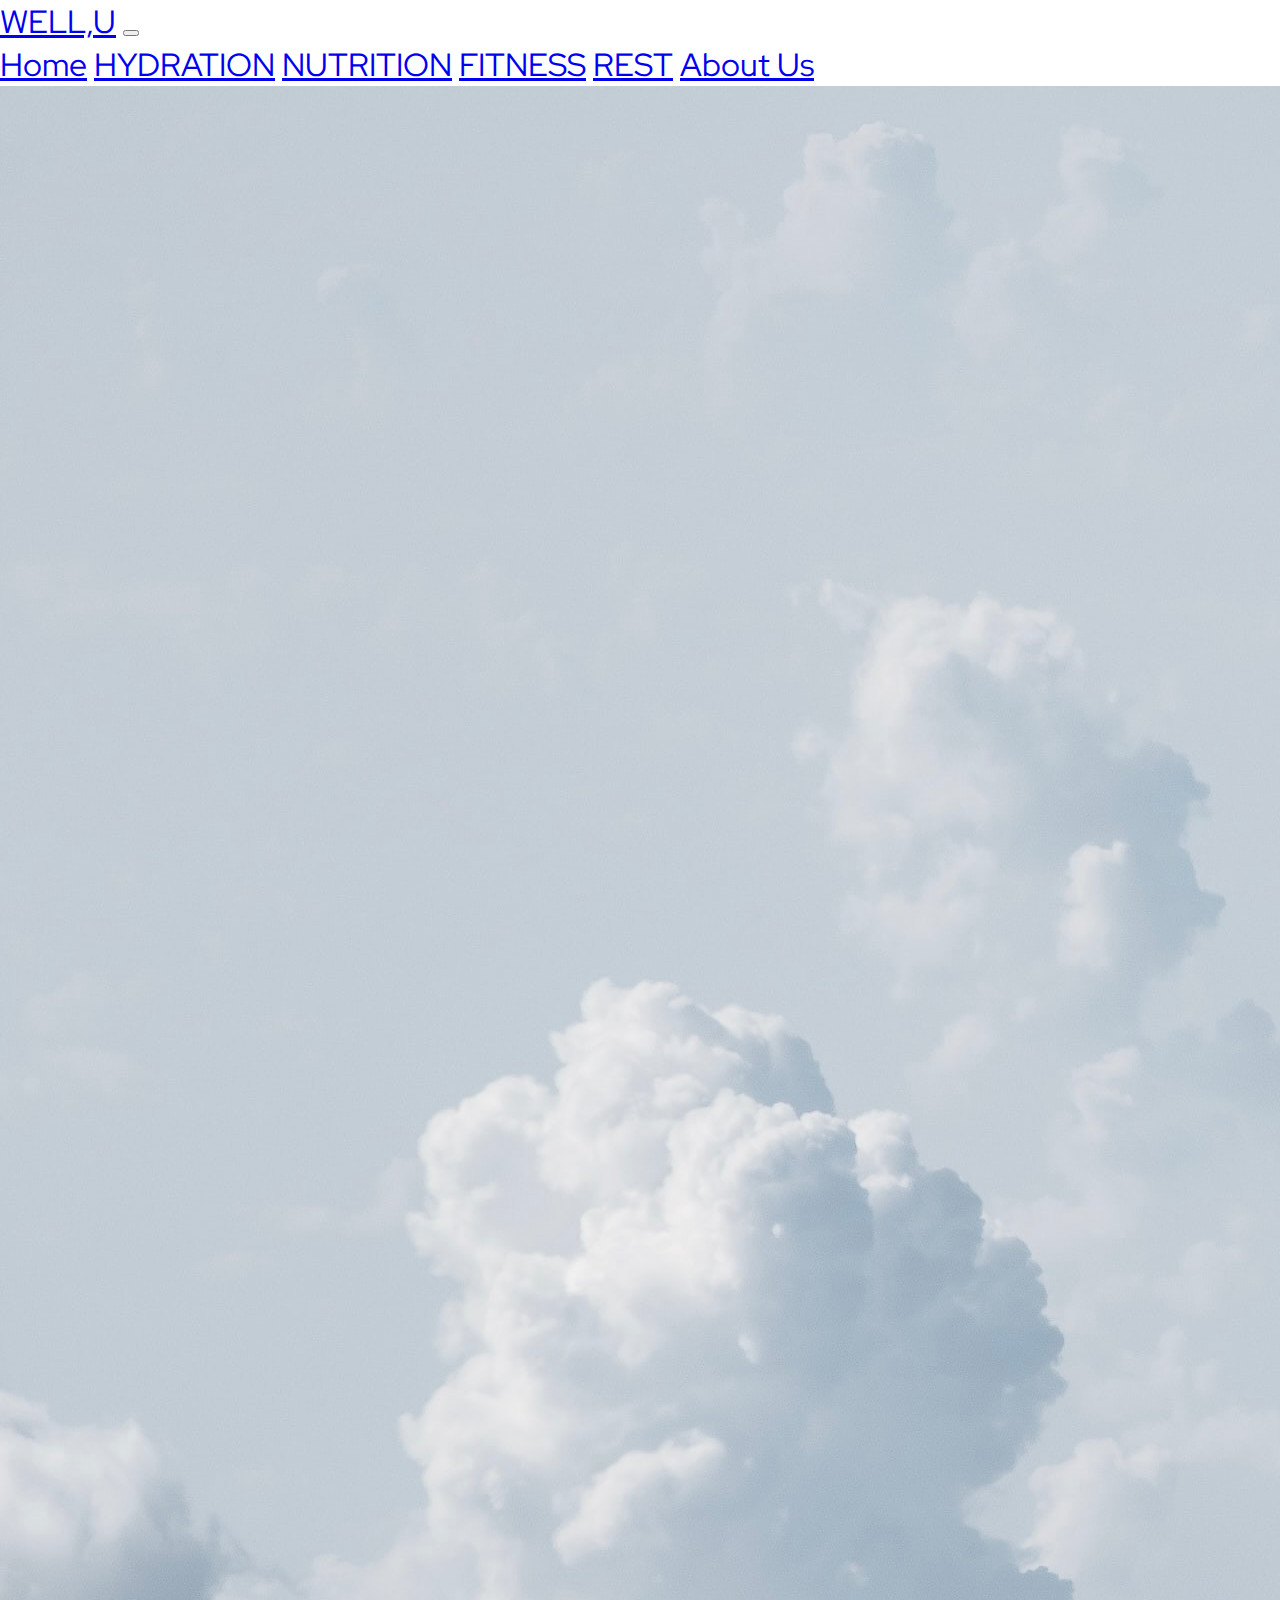
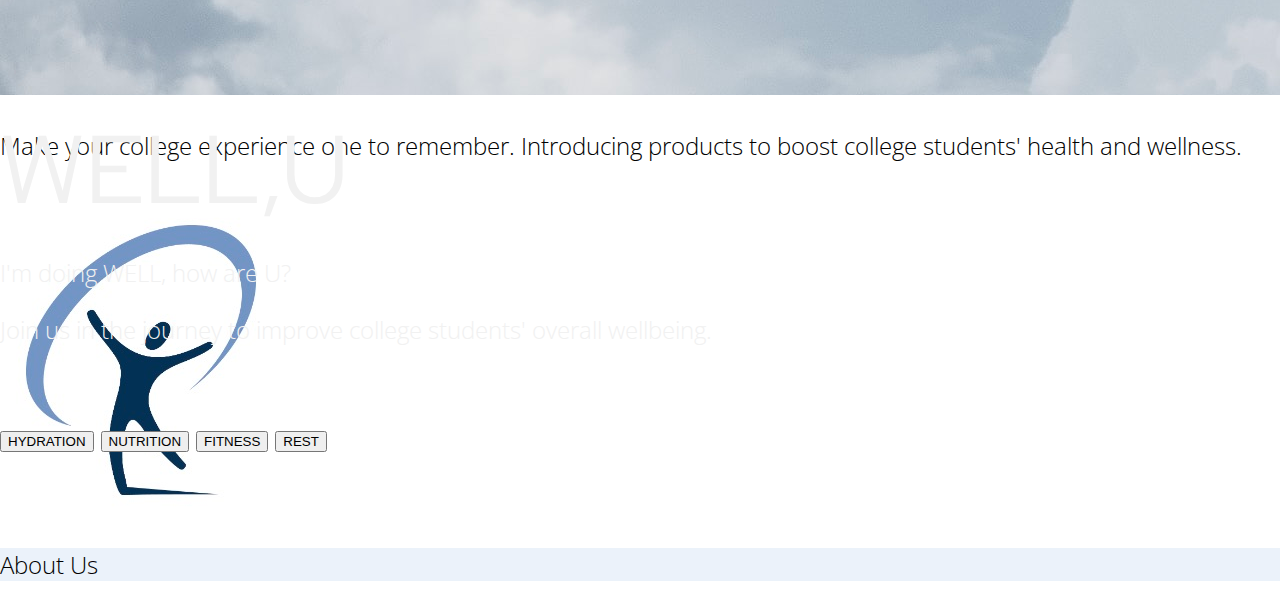
==== wellu.html @ a9321304 "delete photos that are not needed" ====
<!DOCTYPE html>
<html lang="en">
<head>
    <meta charset="UTF-8">
    <meta http-equiv="X-UA-Compatible" content="IE=edge">
    <meta name="viewport" content="width=device-width, initial-scale=1.0">
    <title>WELL,U</title>
    <link rel="preconnect" href="https://fonts.googleapis.com"> 
    <link rel="preconnect" href="https://fonts.gstatic.com" crossorigin> 
    <link href="https://fonts.googleapis.com/css2?family=Open+Sans:wght@300&family=Red+Hat+Display&display=swap" rel="stylesheet">  
<link href="https://cdn.jsdelivr.net/npm/bootstrap@5.2.2/dist/css/bootstrap.min.css" rel="stylesheet" integrity="sha384-Zenh87qX5JnK2Jl0vWa8Ck2rdkQ2Bzep5IDxbcnCeuOxjzrPF/et3URy9Bv1WTRi" crossorigin="anonymous">
<link rel="stylesheet" type="text/css" title="Cool stylesheet" href="wellu.css"> 

</head>
  <body> 
<nav class="navbar navbar-expand-lg bg-light sticky-top">
    <div class="container-fluid">
      <a class="navbar-brand" href="#">WELL,U</a>
      
      <button class="navbar-toggler" type="button" data-bs-toggle="collapse" data-bs-target="#navbarNavAltMarkup" aria-controls="navbarNavAltMarkup" aria-expanded="false" aria-label="Toggle navigation" >
        <span class="navbar-toggler-icon"></span>
      </button>
      <div class="collapse navbar-collapse" id="navbarNavAltMarkup" >
        <div class="navbar-nav">
          <a class="nav-link active" aria-current="page" href="#">Home</a>
          <a class="nav-link" href="#">HYDRATION</a>
          <a class="nav-link" href="#">NUTRITION</a>
          <a class="nav-link" href="#">FITNESS</a>
          <a class="nav-link" href="#">REST</a>
          <a class="nav-link" href="#footerSection">About Us</a>
        </div>
      </div>
    </div>
  </nav>

 
   <section id="topSection" class="container-fluid" > <!--START of topSection-->
    <div class="row">
      <img src="cloudphoto.jpg" class=".img-fluid"  >
       <div class="content">
        <div class="text-center">
          <div class="mt-5">
          <h1 class="p-5" class="m-4">
            WELL,U</h1>
             <p>I'm doing WELL, how are U?</p>
              <p class="p-5">Join us in the journey to improve college students' overall wellbeing.</p>
              <br>
              <div class="row" id="buttonGroup">
                <div class="btn-group-vertical" role="group" aria-label="Vertical button group">
                <button type="button" class="btn btn-outline-light">HYDRATION</button>
               <button type="button" class="btn btn-outline-light">NUTRITION</button>
               <button type="button" class="btn btn-outline-light">FITNESS</button>
               <button type="button" class="btn btn-outline-light">REST</button>
              </div>
              </div>
          </div>
         </div>
      </div> <!--End div for CLASS=CONTENT-->
 </section> <!--END of topSection-->
   
   <section id="middleSection"> <!--START middleSection-->
    <div class="container">
      <div class="row">
          <div class="m-0">
        
     <p class="text-center">Make your college experience one to remember. Introducing products to boost college students' health and wellness.</p>
     </div>
      <div class="container" class="row">
        <div class="text-center">
     <img src="LOGO.jpeg"class="img.fluid">
     </div>
    </div>
    </div>
    </div>
   </section> <!--END Middle Section-->


  
    

   
</div>
<footer id="footerSection">
  <div class="m-0" class="p-0">
  <p>About Us</p>

  </div>
</footer>
</body>
</html>
---- wellu.css ----
body{
    font-family: 'Red Hat Display', sans-serif; font-weight: 400;
    font-size: 2rem;
    margin: 0;
}

.container-fluid {
    position: relative;
    margin: 0 auto; 
  }
  
  .container-fluid .content {
    position: absolute; /* Position the background text */
    color: #f1f1f1; /* Grey text */
    width: 100%; /* Full width */
    
  }
h1 {
    font-family: 'Red Hat Display', sans-serif; font-weight: 400;
    font-size:3em;
    margin: 0;
}
p{
    font-family: 'Open Sans', sans-serif; font-weight: 300;
    font-size: 1.5rem;
}
navbar{
    font-size:1rem;
}
.img-fluid{
    padding: 0;
    margin: 0;
}
footer{
    background-color: #EBF2FA;
    font-family:'Courier New', Courier, monospace;
    font-size: 1rem;
   
}
#topSection {
    padding-right: 0%;
    padding-left: 0%;
}
#buttonGroup{
    margin-left: 0%;
    margin-right: 0%;
}
#middleSection{
    margin-top: 0%;
    padding-top: 0%;
}
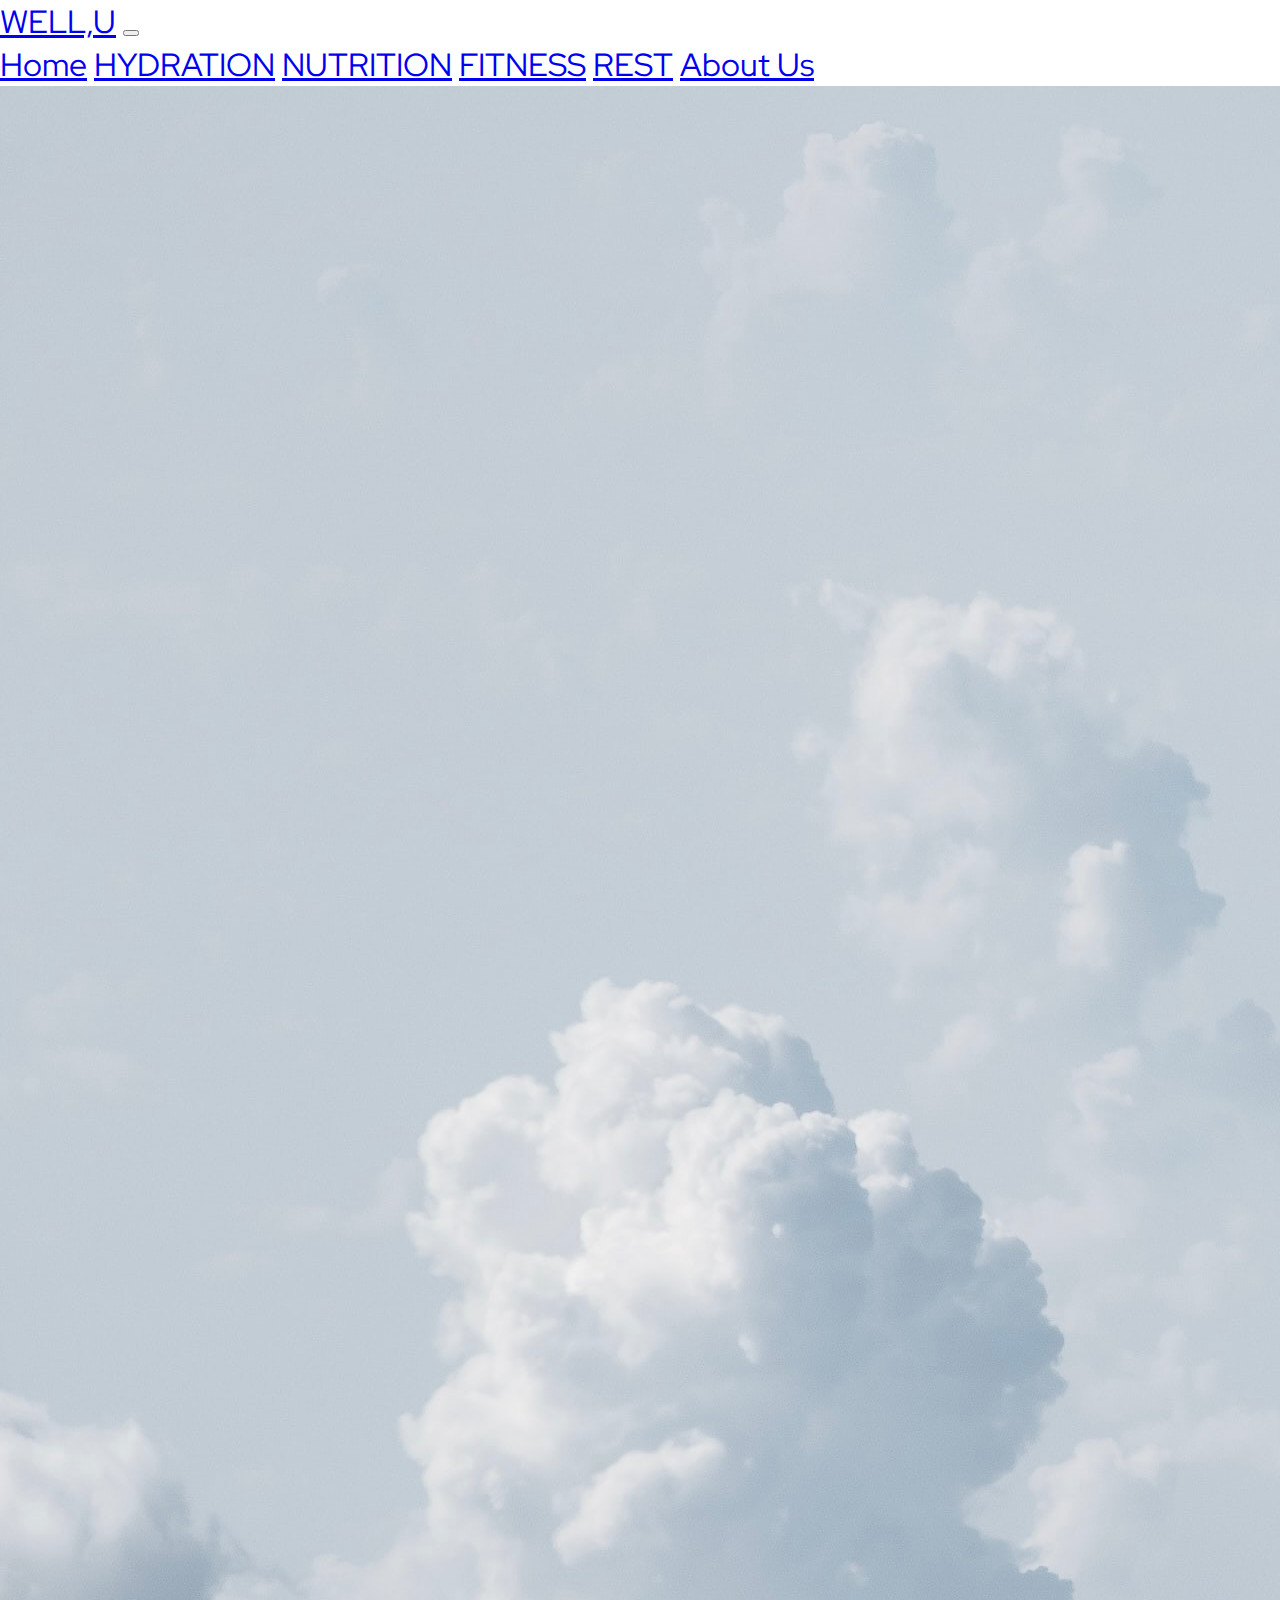
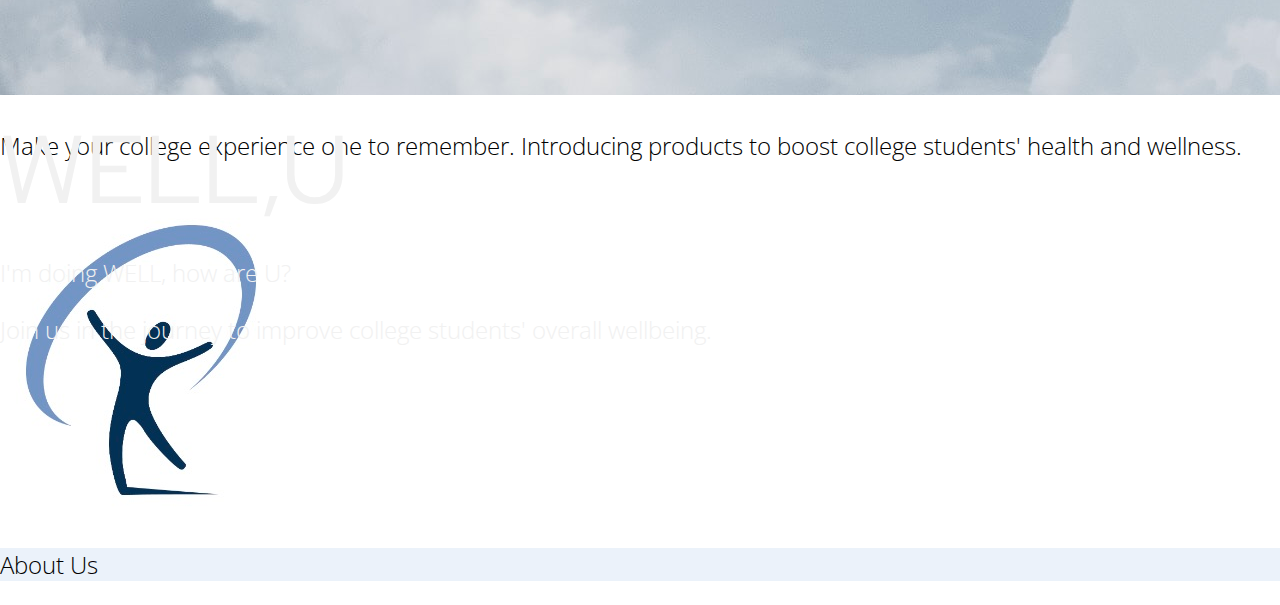
==== commit f34f22a1: "Update wellu.html" ====
--- a/wellu.html
+++ b/wellu.html
@@ -40,18 +40,11 @@
        <div class="content">
         <div class="text-center">
           <div class="mt-5">
-          <h1 class="p-5" class="m-4">
+          <h1 class="p-5" class="m-5">
             WELL,U</h1>
              <p>I'm doing WELL, how are U?</p>
               <p class="p-5">Join us in the journey to improve college students' overall wellbeing.</p>
-              <br>
-              <div class="row" id="buttonGroup">
-                <div class="btn-group-vertical" role="group" aria-label="Vertical button group">
-                <button type="button" class="btn btn-outline-light">HYDRATION</button>
-               <button type="button" class="btn btn-outline-light">NUTRITION</button>
-               <button type="button" class="btn btn-outline-light">FITNESS</button>
-               <button type="button" class="btn btn-outline-light">REST</button>
-              </div>
+              
               </div>
           </div>
          </div>
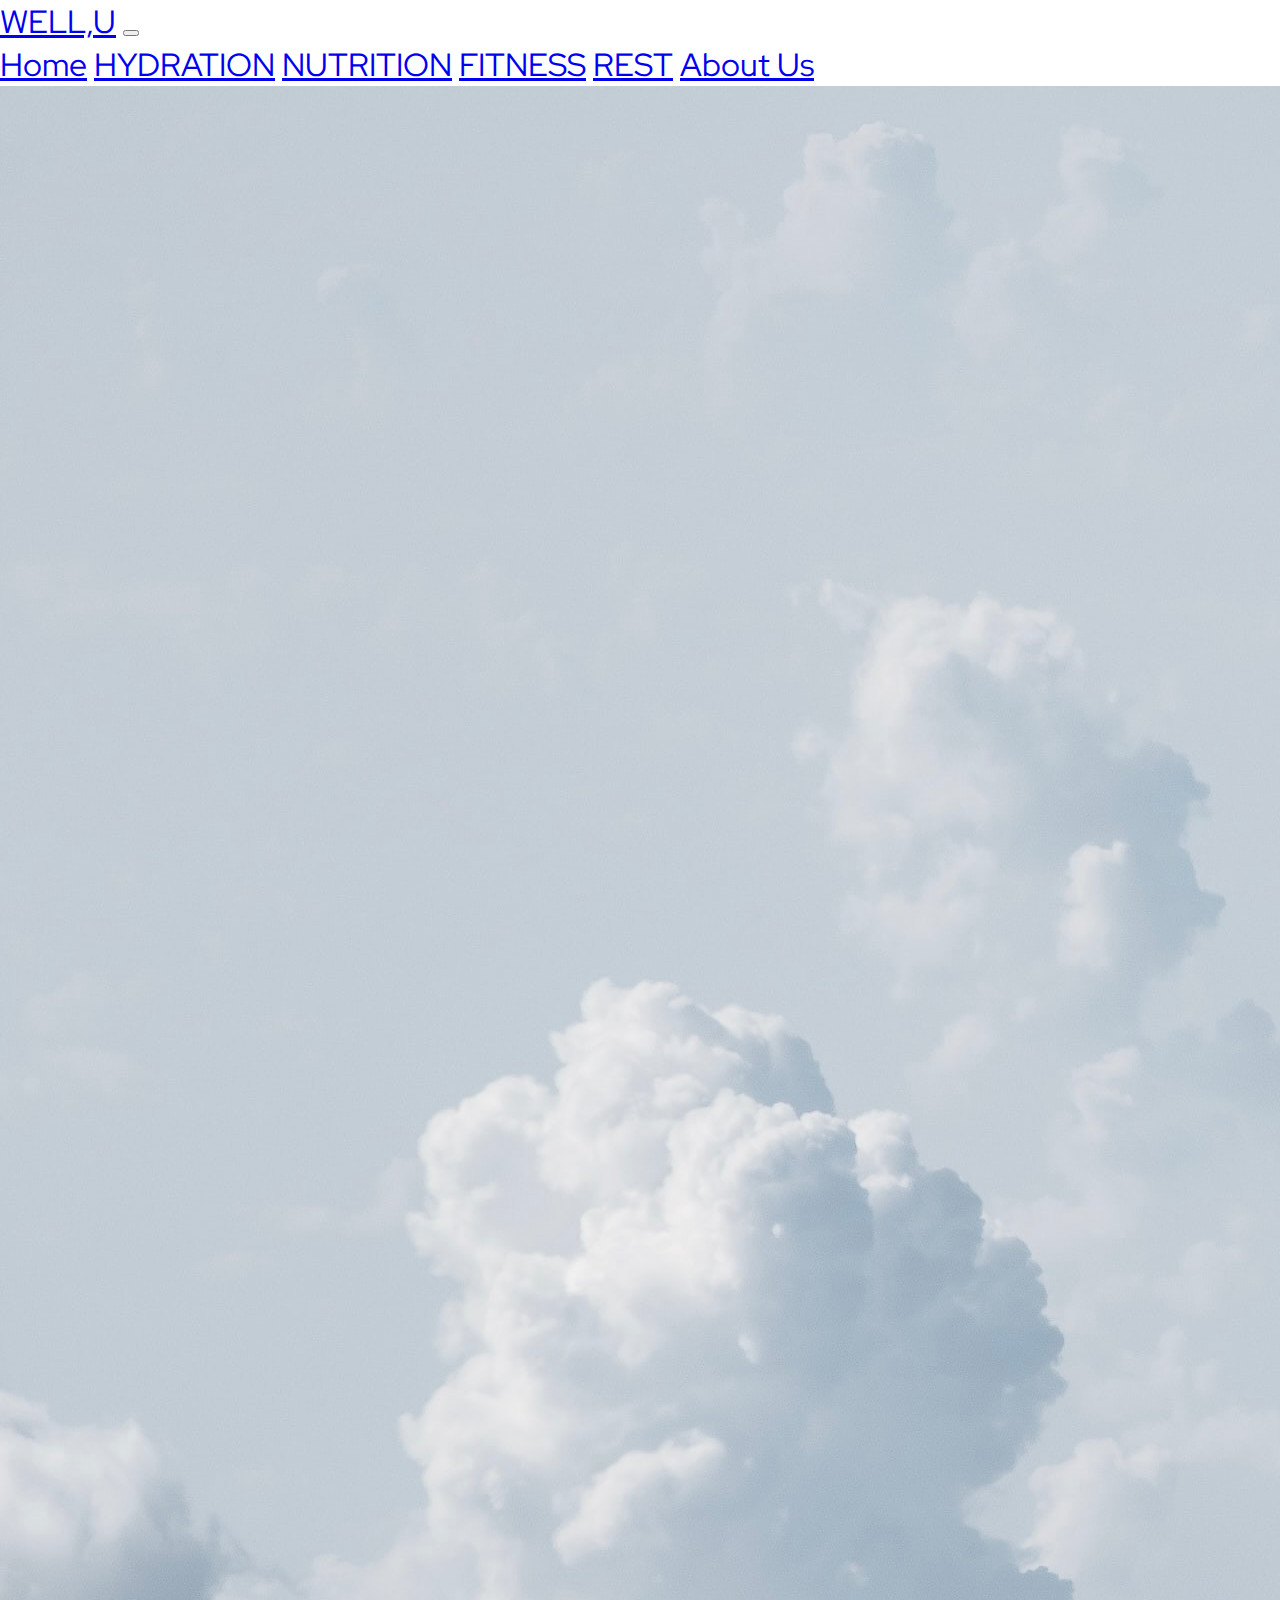
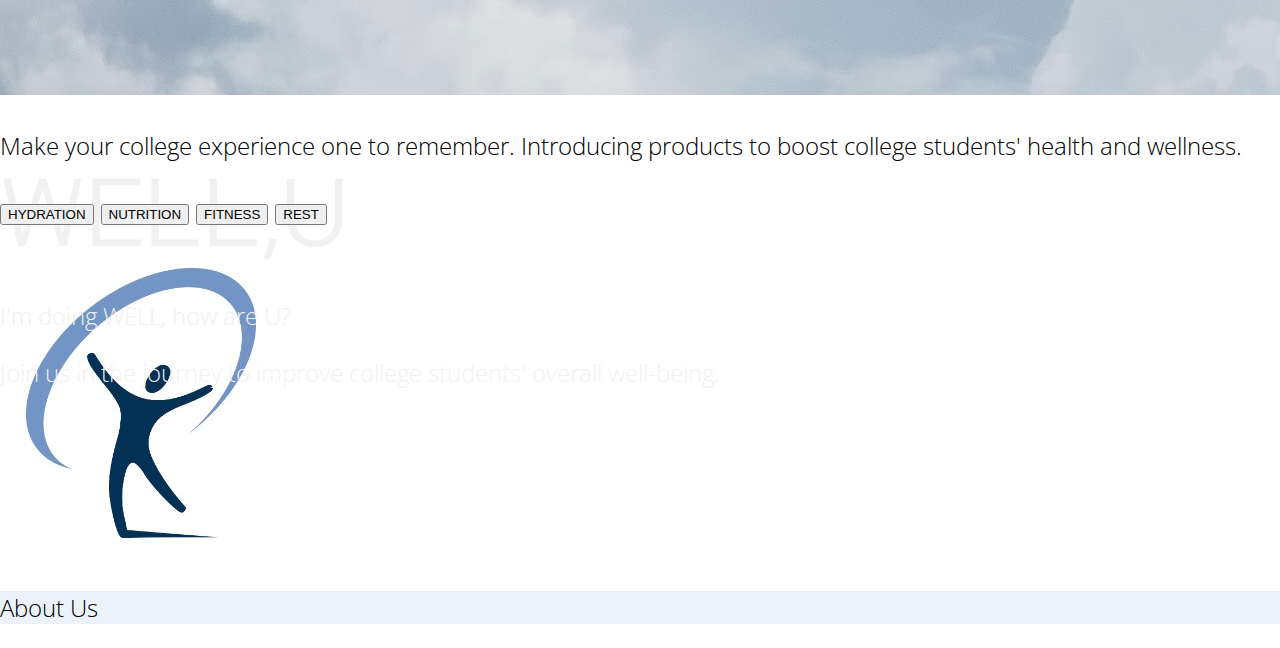
==== commit 43d35d4c: "Update wellu.html" ====
--- a/wellu.html
+++ b/wellu.html
@@ -40,10 +40,11 @@
        <div class="content">
         <div class="text-center">
           <div class="mt-5">
+            <br>
           <h1 class="p-5" class="m-5">
             WELL,U</h1>
              <p>I'm doing WELL, how are U?</p>
-              <p class="p-5">Join us in the journey to improve college students' overall wellbeing.</p>
+              <p class="p-5">Join us in the journey to improve college students' overall well-being.</p>
               
               </div>
           </div>
@@ -53,15 +54,25 @@
    
    <section id="middleSection"> <!--START middleSection-->
     <div class="container">
-      <div class="row">
-          <div class="m-0">
-        
-     <p class="text-center">Make your college experience one to remember. Introducing products to boost college students' health and wellness.</p>
-     </div>
-      <div class="container" class="row">
-        <div class="text-center">
+      <div class="row" class="col-4">
+       
+     <p>Make your college experience one to remember. Introducing products to boost college students' health and wellness.</p>
+     <div class="container-fluid">
+      <div class="m-3"> 
+      <div class="d-grid gap-3 col-2 mx-auto" id="buttonColor">
+        <button type="button" class="btn btn-outline-secondary">HYDRATION</button>
+        <button type="button" class="btn btn-outline-secondary">NUTRITION</button>
+        <button type="button" class="btn btn-outline-secondary">FITNESS</button>
+        <button type="button" class="btn btn-outline-secondary">REST</button>
+      </div>
+      </div>
+      </div>
+     <div class="container" class="row">
+        <div class="text-center" >
+          <div class="mt-3">
      <img src="LOGO.jpeg"class="img.fluid">
      </div>
+    </div>
     </div>
     </div>
     </div>
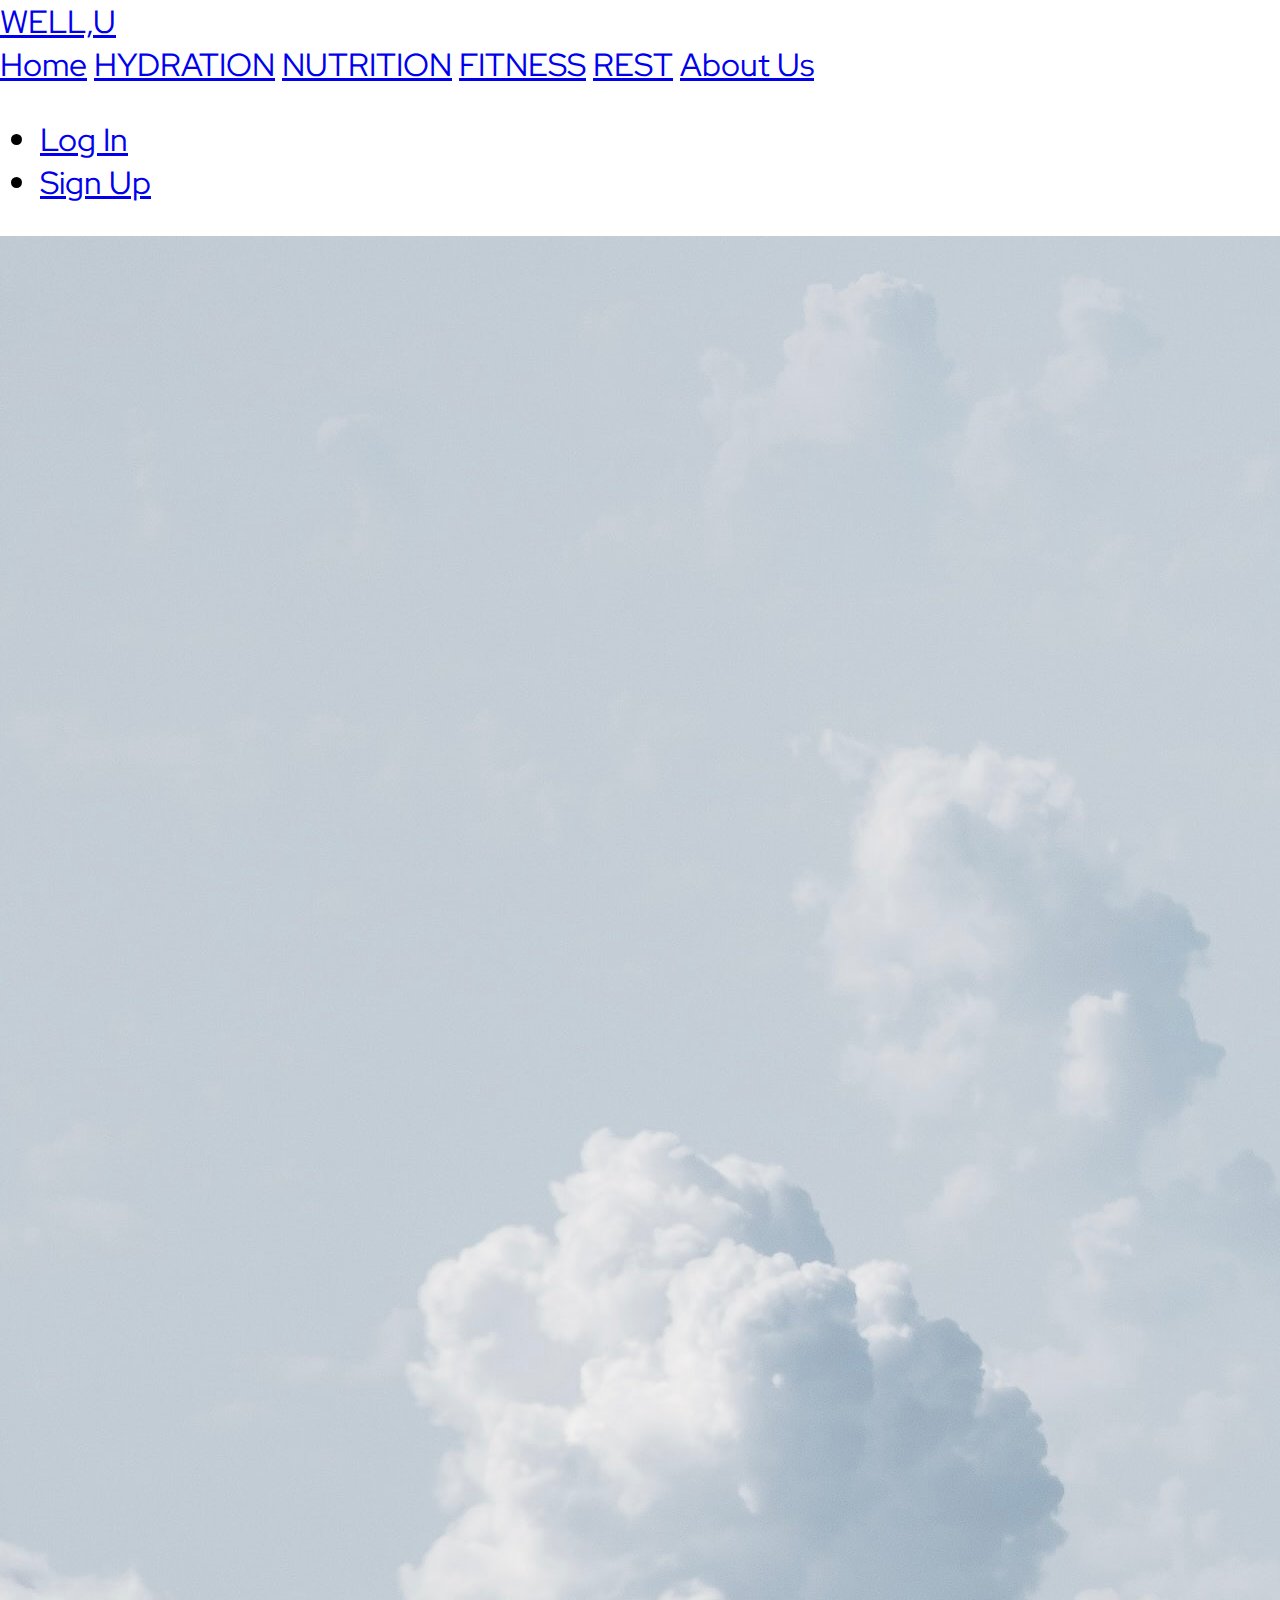
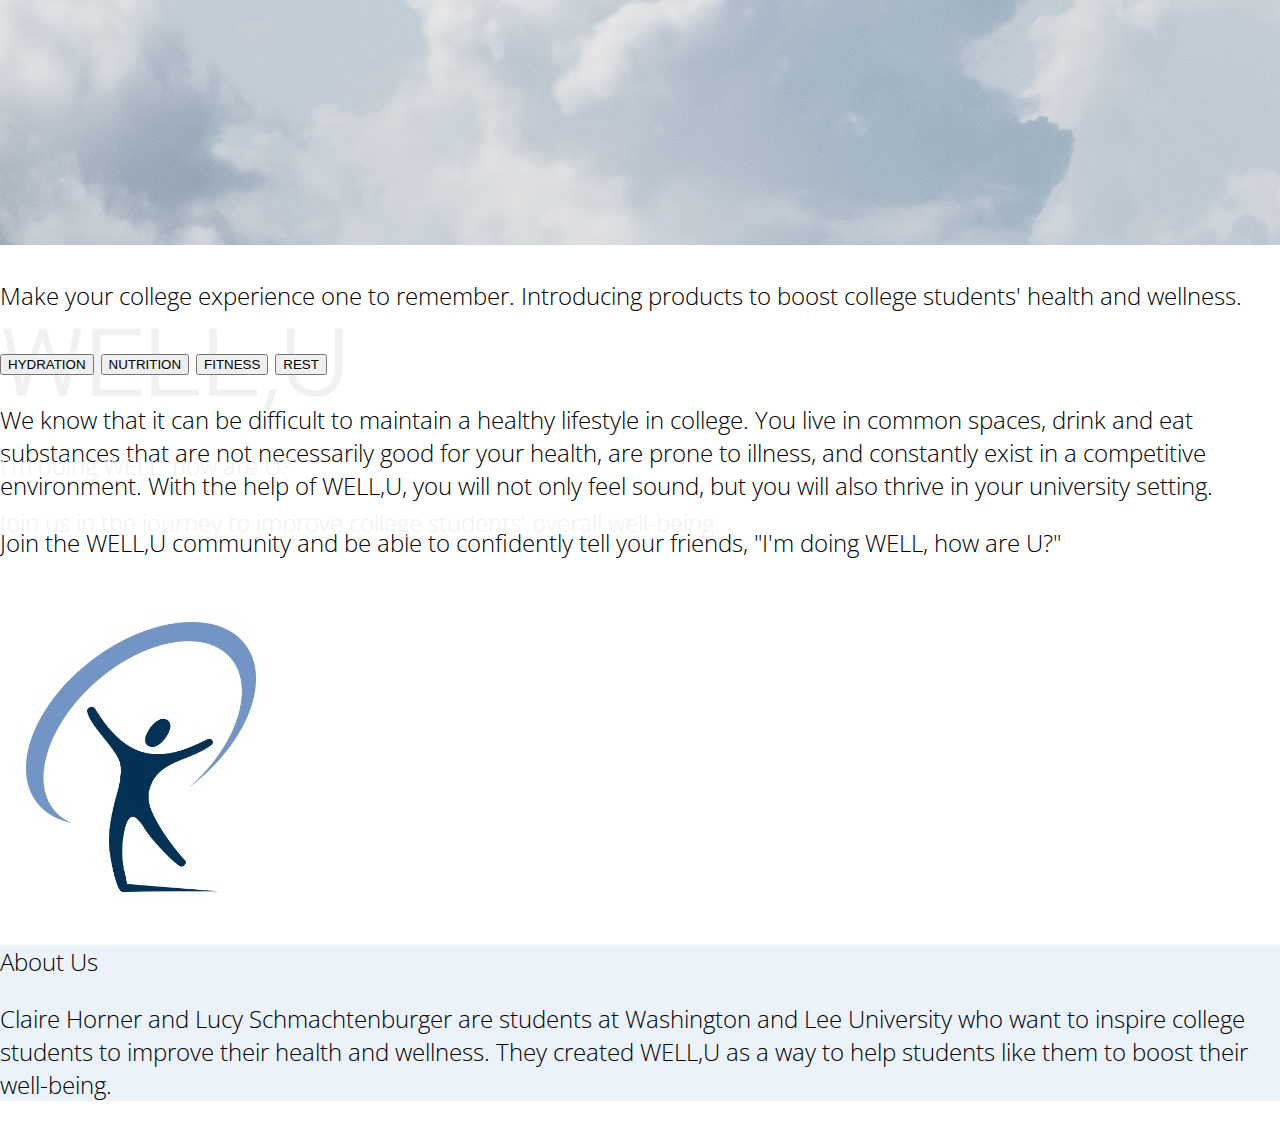
==== commit 4a36349e: "Update wellu.html" ====
--- a/wellu.html
+++ b/wellu.html
@@ -17,9 +17,7 @@
     <div class="container-fluid">
       <a class="navbar-brand" href="#">WELL,U</a>
       
-      <button class="navbar-toggler" type="button" data-bs-toggle="collapse" data-bs-target="#navbarNavAltMarkup" aria-controls="navbarNavAltMarkup" aria-expanded="false" aria-label="Toggle navigation" >
-        <span class="navbar-toggler-icon"></span>
-      </button>
+    
       <div class="collapse navbar-collapse" id="navbarNavAltMarkup" >
         <div class="navbar-nav">
           <a class="nav-link active" aria-current="page" href="#">Home</a>
@@ -27,9 +25,18 @@
           <a class="nav-link" href="#">NUTRITION</a>
           <a class="nav-link" href="#">FITNESS</a>
           <a class="nav-link" href="#">REST</a>
-          <a class="nav-link" href="#footerSection">About Us</a>
+          <a class="nav-link" href="#FooterSection">About Us</a>
         </div>
       </div>
+      <ul class="nav justify-content-end">
+        <li class="nav-item">
+          <a class="nav-link active" aria-current="page" href="#">Log In</a>
+        </li>
+        <li class="nav-item">
+          <a class="nav-link active" aria-current="page" href="#">Sign Up
+          </a>
+        </li>
+      </ul>
     </div>
   </nav>
 
@@ -56,9 +63,9 @@
     <div class="container">
       <div class="row" class="col-4">
        
-     <p>Make your college experience one to remember. Introducing products to boost college students' health and wellness.</p>
+     <p class="text-center">Make your college experience one to remember. Introducing products to boost college students' health and wellness.</p>
      <div class="container-fluid">
-      <div class="m-3"> 
+      <div class="m-5"> 
       <div class="d-grid gap-3 col-2 mx-auto" id="buttonColor">
         <button type="button" class="btn btn-outline-secondary">HYDRATION</button>
         <button type="button" class="btn btn-outline-secondary">NUTRITION</button>
@@ -67,28 +74,29 @@
       </div>
       </div>
       </div>
+   
+      <p id="Why" class="text-center">We know that it can be difficult to maintain a healthy lifestyle in college. You live in common spaces, drink and eat substances that are not necessarily good for your health, are prone to illness, and constantly exist in a competitive environment. With the help of WELL,U, you will not only feel sound, but you will also thrive in your university setting.</p>
+ 
+      <p class="text-center">Join the WELL,U community and be able to confidently tell your friends, "I'm doing WELL, how are U?"</p>
      <div class="container" class="row">
         <div class="text-center" >
           <div class="mt-3">
      <img src="LOGO.jpeg"class="img.fluid">
-     </div>
+          </div>
+        </div>
     </div>
     </div>
     </div>
-    </div>
-   </section> <!--END Middle Section-->
-
-
-  
-    
-
-   
-</div>
-<footer id="footerSection">
-  <div class="m-0" class="p-0">
-  <p>About Us</p>
+   </section> <!--END Middle Section-->  
 
   </div>
+<footer>  
+  <div class="col-2" id="FooterSection">
+    <div class="m-2">
+     <p id="FooterP">About Us</p> 
+  <p id="FooterP"> Claire Horner and Lucy Schmachtenburger are students at Washington and Lee University who want to inspire college students to improve their health and wellness. They created WELL,U as a way to help students like them to boost their well-being.</p>
+    </div>
+</div>
 </footer>
 </body>
 </html>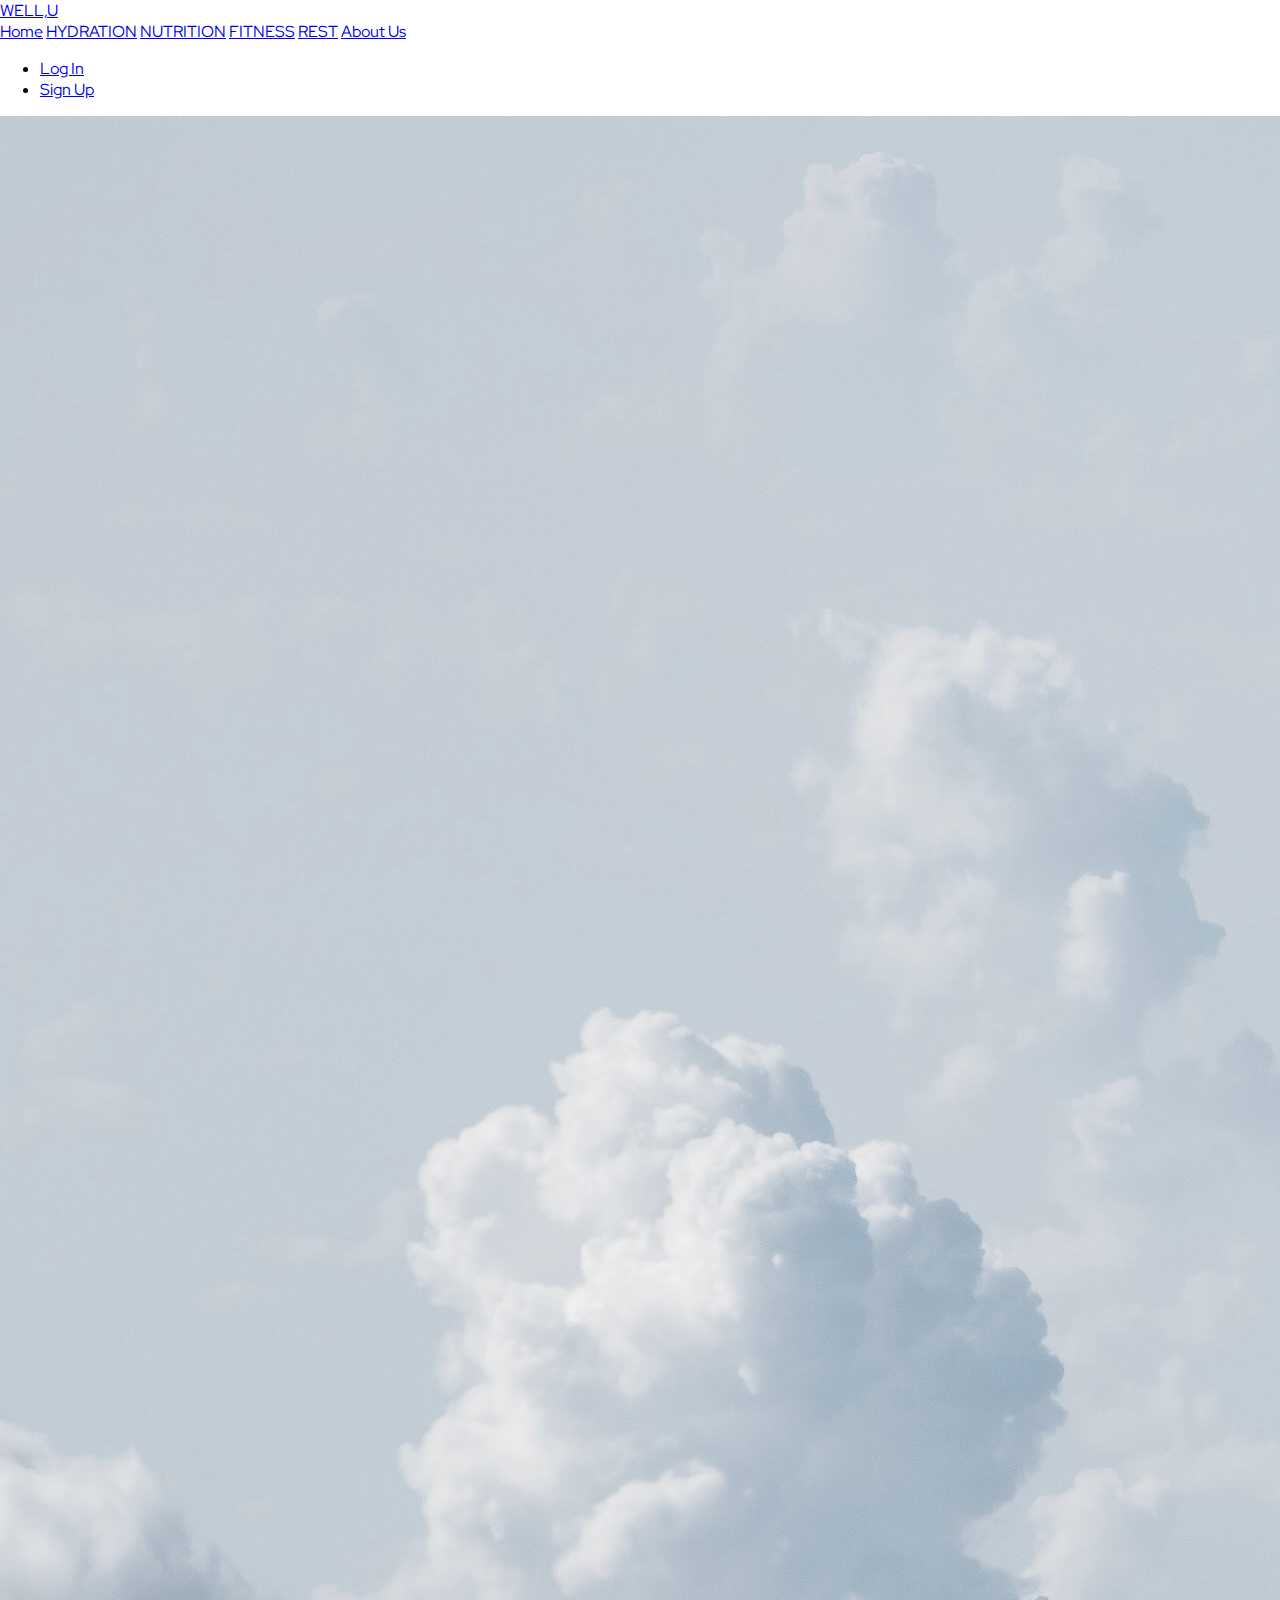
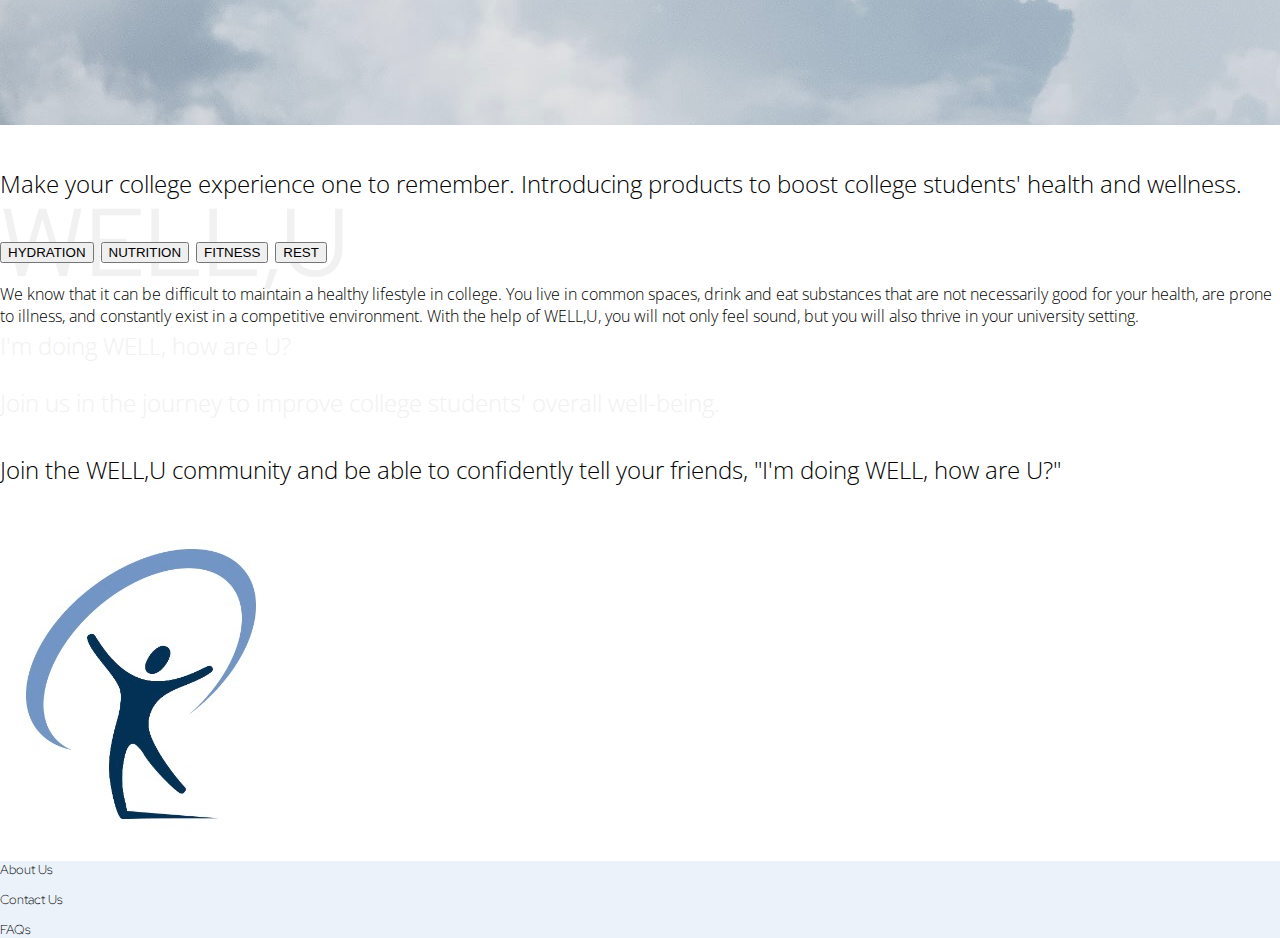
==== commit 8603f600: "." ====
--- a/wellu.html
+++ b/wellu.html
@@ -12,7 +12,7 @@
 <link rel="stylesheet" type="text/css" title="Cool stylesheet" href="wellu.css"> 
 
 </head>
-  <body> 
+  <body class="d-flex flex-column min-vh-100"> 
 <nav class="navbar navbar-expand-lg bg-light sticky-top">
     <div class="container-fluid">
       <a class="navbar-brand" href="#">WELL,U</a>
@@ -76,7 +76,8 @@
       </div>
    
       <p id="Why" class="text-center">We know that it can be difficult to maintain a healthy lifestyle in college. You live in common spaces, drink and eat substances that are not necessarily good for your health, are prone to illness, and constantly exist in a competitive environment. With the help of WELL,U, you will not only feel sound, but you will also thrive in your university setting.</p>
- 
+ <br>
+ <br>
       <p class="text-center">Join the WELL,U community and be able to confidently tell your friends, "I'm doing WELL, how are U?"</p>
      <div class="container" class="row">
         <div class="text-center" >
@@ -94,7 +95,8 @@
   <div class="col-2" id="FooterSection">
     <div class="m-2">
      <p id="FooterP">About Us</p> 
-  <p id="FooterP"> Claire Horner and Lucy Schmachtenburger are students at Washington and Lee University who want to inspire college students to improve their health and wellness. They created WELL,U as a way to help students like them to boost their well-being.</p>
+ <p id="FooterP">Contact Us</p>
+  <p id="FooterP">FAQs</p>
     </div>
 </div>
 </footer>
--- a/wellu.css
+++ b/wellu.css
@@ -2,6 +2,7 @@
     font-family: 'Red Hat Display', sans-serif; font-weight: 400;
     font-size: 2rem;
     margin: 0;
+   
 }
 
 .container-fluid {
@@ -24,7 +25,7 @@
     font-family: 'Open Sans', sans-serif; font-weight: 300;
     font-size: 1.5rem;
 }
-navbar{
+nav{
     font-size:1rem;
 }
 .img-fluid{
@@ -33,10 +34,16 @@
 }
 footer{
     background-color: #EBF2FA;
-    font-family:'Courier New', Courier, monospace;
-    font-size: 1rem;
+   padding-bottom: 0%;
+   
    
 }
+#FooterP{
+    font-family: 'Red Hat Display', sans-serif;
+    font-size: small;
+    margin-bottom: 0%;  
+}
+
 #topSection {
     padding-right: 0%;
     padding-left: 0%;
@@ -44,8 +51,16 @@
 #buttonGroup{
     margin-left: 0%;
     margin-right: 0%;
+    padding-left: 0%;
+    padding-right: 0%;
 }
 #middleSection{
-    margin-top: 0%;
+    margin-top: 2rem;;
     padding-top: 0%;
 }
+#buttonColor{
+    color-scheme: pale;
+}
+#Why{
+    font-size:medium;
+}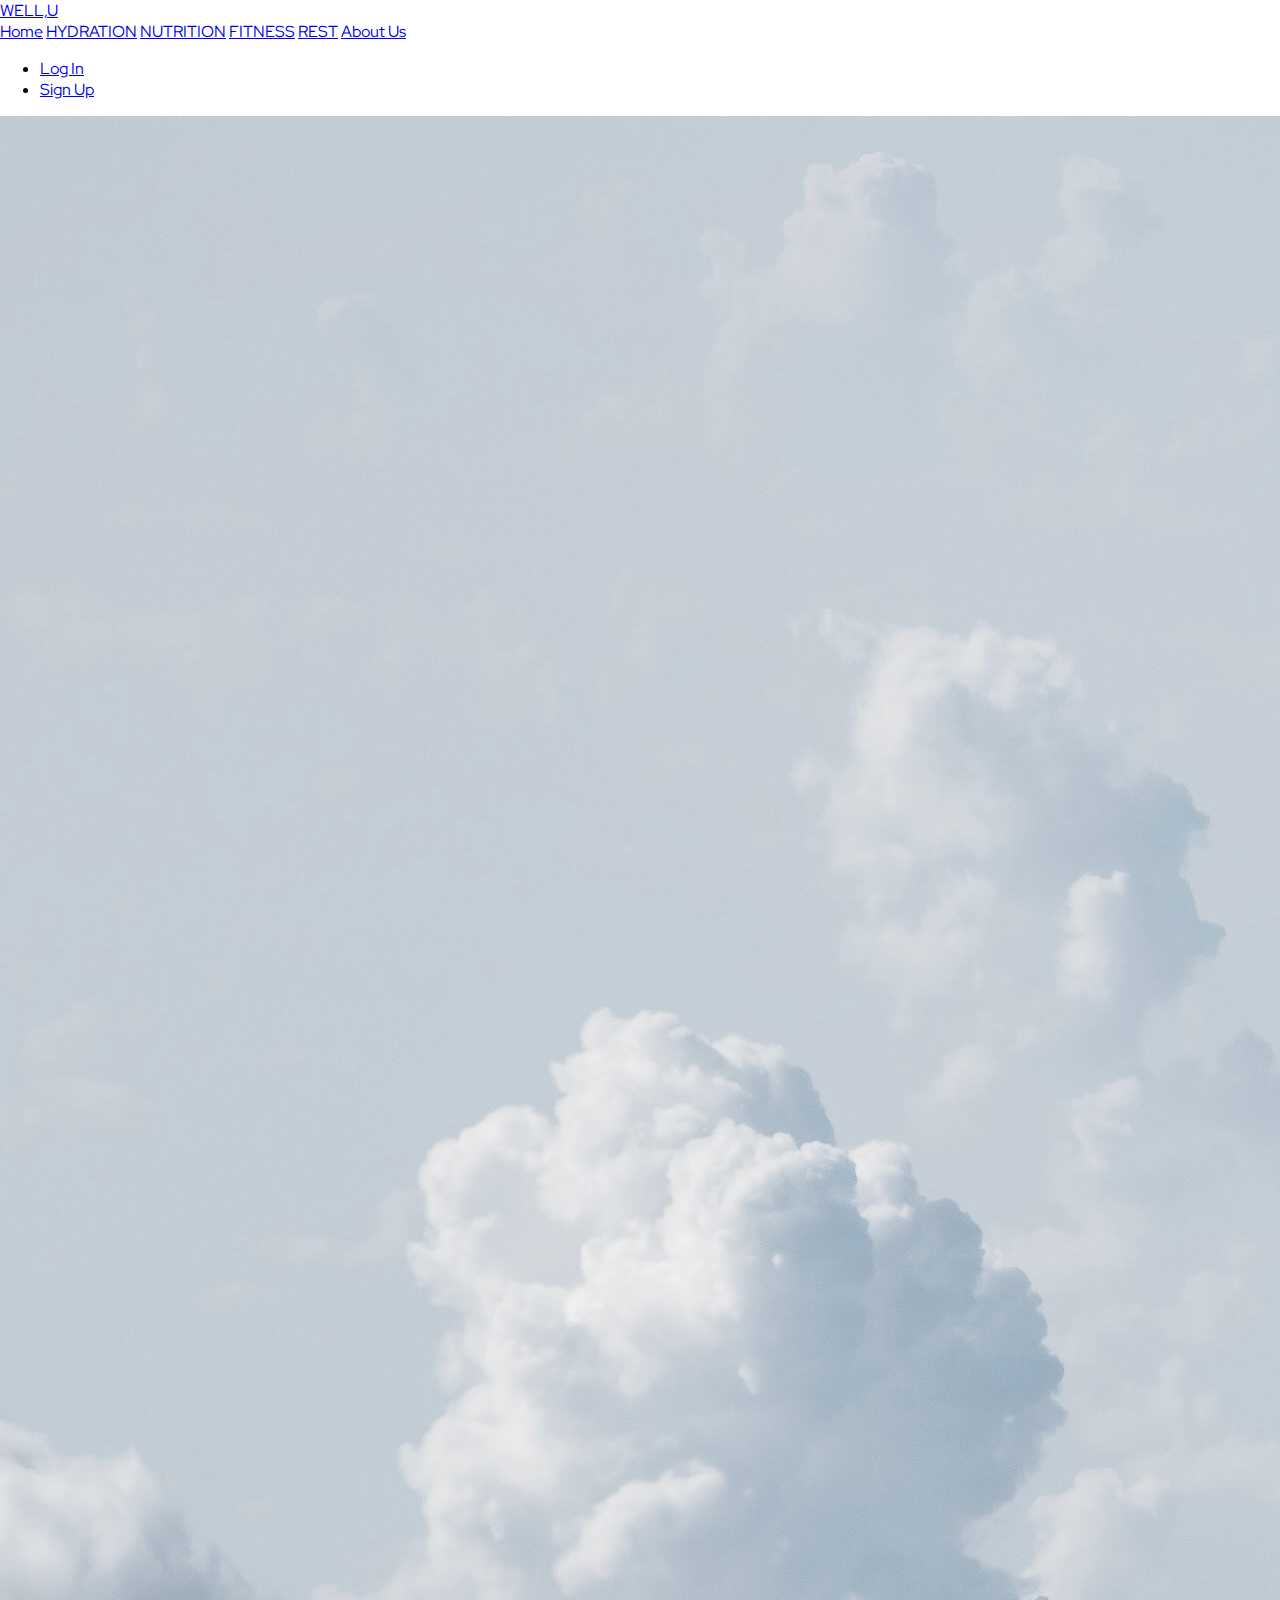
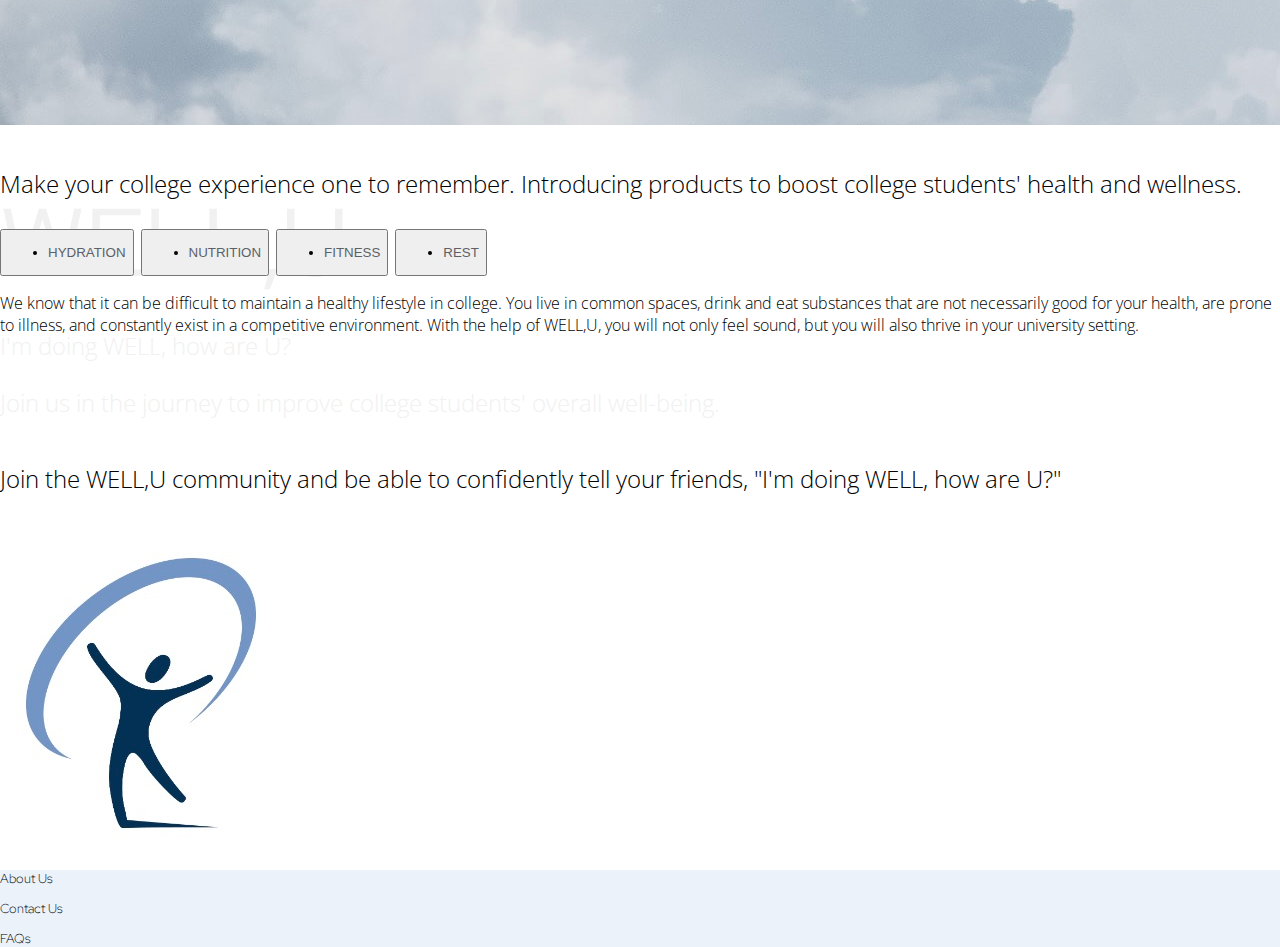
==== commit f64f3bbb: "." ====
--- a/wellu.html
+++ b/wellu.html
@@ -67,10 +67,10 @@
      <div class="container-fluid">
       <div class="m-5"> 
       <div class="d-grid gap-3 col-2 mx-auto" id="buttonColor">
-        <button type="button" class="btn btn-outline-secondary">HYDRATION</button>
-        <button type="button" class="btn btn-outline-secondary">NUTRITION</button>
-        <button type="button" class="btn btn-outline-secondary">FITNESS</button>
-        <button type="button" class="btn btn-outline-secondary">REST</button>
+        <button type="button" class="btn btn-outline-secondary"><ul><li><a id=hydration href="index.html">HYDRATION</a></li></ul></button>
+        <button type="button" class="btn btn-outline-secondary"><ul><li><a id=nutrition href="Nutrition.html">NUTRITION</a></li></ul></button>
+        <button type="button" class="btn btn-outline-secondary"><ul><li><a id=fitness href="Fitness.html">FITNESS</a></li></ul></button>
+        <button type="button" class="btn btn-outline-secondary"><ul><li><a id=rest href="rest.html">REST</a></li></ul></button>
       </div>
       </div>
       </div>
--- a/wellu.css
+++ b/wellu.css
@@ -63,4 +63,20 @@
 }
 #Why{
     font-size:medium;
+}
+#hydration{
+    text-decoration: none;
+    color:#5C6167;
+}
+#nutrition{
+    text-decoration: none;
+    color:#5C6167;
+}
+#fitness{
+    text-decoration: none;
+    color:#5C6167;
+}
+#rest{
+    text-decoration: none;
+    color:#5C6167;
 }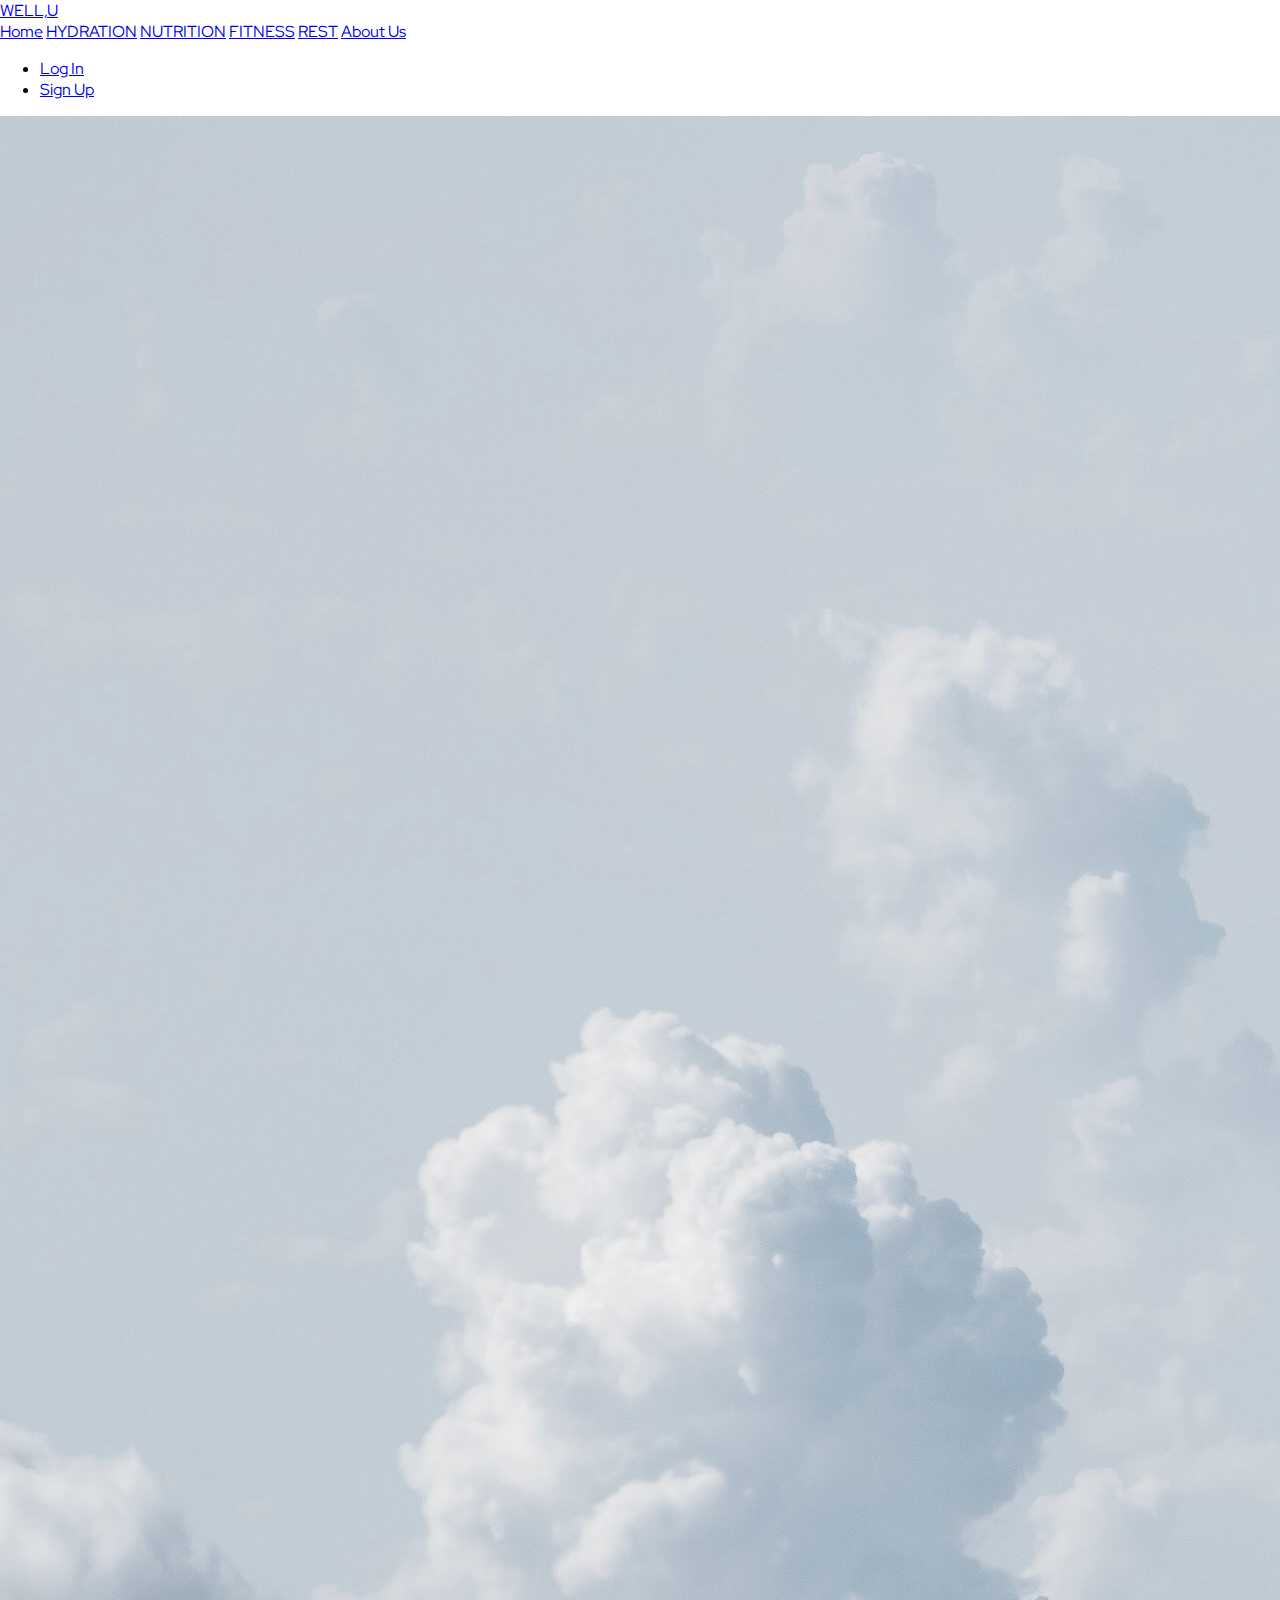
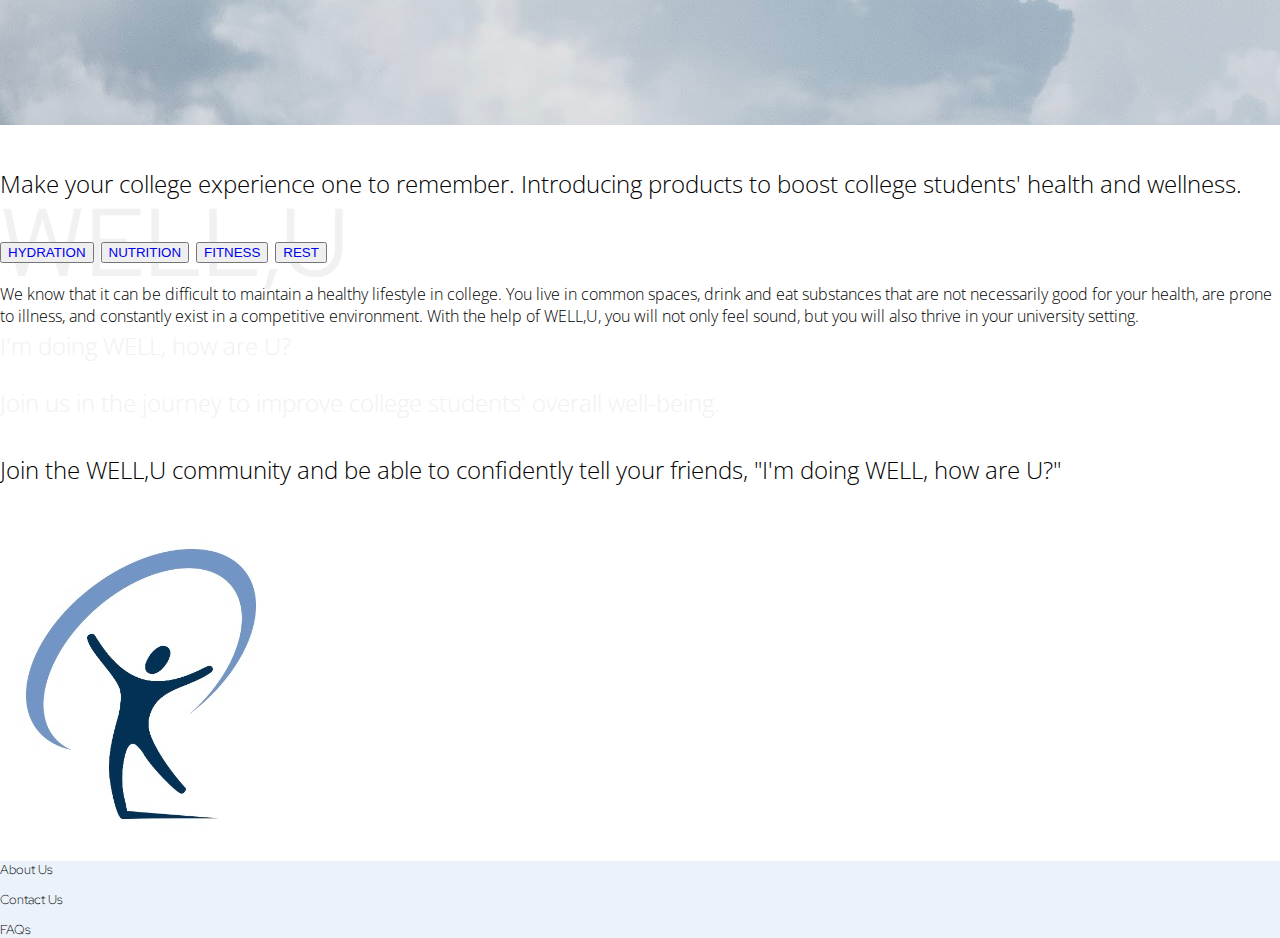
==== commit fe89e17f: "." ====
--- a/wellu.html
+++ b/wellu.html
@@ -21,10 +21,10 @@
       <div class="collapse navbar-collapse" id="navbarNavAltMarkup" >
         <div class="navbar-nav">
           <a class="nav-link active" aria-current="page" href="#">Home</a>
-          <a class="nav-link" href="#">HYDRATION</a>
-          <a class="nav-link" href="#">NUTRITION</a>
-          <a class="nav-link" href="#">FITNESS</a>
-          <a class="nav-link" href="#">REST</a>
+          <a class="nav-link" href="index.html">HYDRATION</a>
+          <a class="nav-link" href="Nutrition.html">NUTRITION</a>
+          <a class="nav-link" href="Fitness.html">FITNESS</a>
+          <a class="nav-link" href="rest.html">REST</a>
           <a class="nav-link" href="#FooterSection">About Us</a>
         </div>
       </div>
@@ -67,10 +67,10 @@
      <div class="container-fluid">
       <div class="m-5"> 
       <div class="d-grid gap-3 col-2 mx-auto" id="buttonColor">
-        <button type="button" class="btn btn-outline-secondary"><ul><li><a id=hydration href="index.html">HYDRATION</a></li></ul></button>
-        <button type="button" class="btn btn-outline-secondary"><ul><li><a id=nutrition href="Nutrition.html">NUTRITION</a></li></ul></button>
-        <button type="button" class="btn btn-outline-secondary"><ul><li><a id=fitness href="Fitness.html">FITNESS</a></li></ul></button>
-        <button type="button" class="btn btn-outline-secondary"><ul><li><a id=rest href="rest.html">REST</a></li></ul></button>
+        <button type="button" class="btn btn-outline-secondary"><a id=hydration href="index.html">HYDRATION</a></button>
+        <button type="button" class="btn btn-outline-secondary"><a id=nutrition href="Nutrition.html">NUTRITION</a></button>
+        <button type="button" class="btn btn-outline-secondary"><a id=fitness href="Fitness.html">FITNESS</a></button>
+        <button type="button" class="btn btn-outline-secondary"><a id=rest href="rest.html">REST</a></button>
       </div>
       </div>
       </div>
--- a/wellu.css
+++ b/wellu.css
@@ -66,17 +66,17 @@
 }
 #hydration{
     text-decoration: none;
-    color:#5C6167;
+ 
 }
 #nutrition{
     text-decoration: none;
-    color:#5C6167;
+
 }
 #fitness{
     text-decoration: none;
-    color:#5C6167;
+
 }
 #rest{
     text-decoration: none;
-    color:#5C6167;
+    
 }